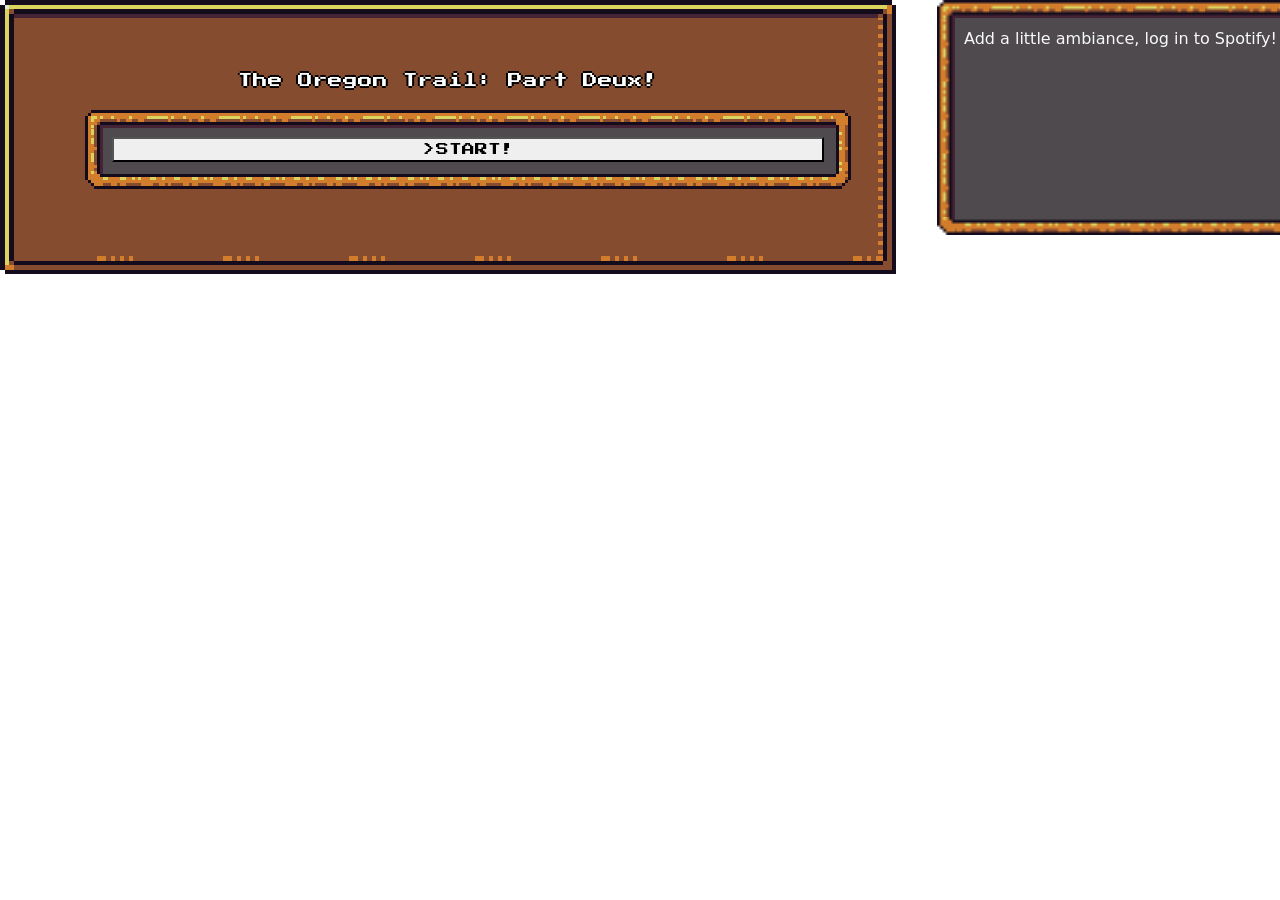
==== index.html @ 5d16ea70 "made the code to add the health gui, not working" ====
<!DOCTYPE html>
<html lang="en">

<head>
    <meta charset="UTF-8">
    <meta http-equiv="X-UA-Compatible" content="IE=edge">
    <meta name="viewport" content="width=device-width, initial-scale=1.0">
    <title>Soggy Grogg and the Wonderous Bog</title>
    <link rel="stylesheet" href="./assets/css/style.css">
    <link href="./assets/dist/rpgui.css" rel="stylesheet" type="text/css">
    <link href="https://cdn.jsdelivr.net/npm/bootstrap@5.3.0-alpha3/dist/css/bootstrap.min.css" rel="stylesheet"
        integrity="sha384-KK94CHFLLe+nY2dmCWGMq91rCGa5gtU4mk92HdvYe+M/SXH301p5ILy+dN9+nJOZ" crossorigin="anonymous">

</head>

<body>
    <section class="container">
        <div class="row">
            <div class="col-12 col-md-8 col-lg-9">
                <div class="rpgui-content">
                    <div id="paper" class="rpgui-container framed-golden block">
                        <h1>The Oregon Trail: Part Deux!</h1>
                        <div class="rpgui-container framed" id="startGame">
                            <button id="startButton"></button>
                            <div id="initial-select" class="framed"></div>
                        </div>
                    </div>
                </div>
            </div>
            <div class="col-12 col-md-4 col-lg-3">
                <div class="sidebar">
                    <div class="rpgui-container framed">
                        <div id="spotify">
                            <label class="text-light">Add a little ambiance, log in to Spotify!</label>
                            <iframe src="https://open.spotify.com/embed/playlist/0LvnTf2oc2YJ1r4g2GgtKX?theme=0"
                                width="100%" height="50%" frameBorder="10" allowtransparency="true"
                                allow="encrypted-media"></iframe>
                        </div>
                    </div>
                </div>
            </div>
        </div>
        
    </section>

    <script src="./assets/scripts/script.js"></script>
    <script src="./assets/dist/rpgui.js"></script>
    <script src="https://cdn.jsdelivr.net/npm/bootstrap@5.3.0-alpha3/dist/js/bootstrap.bundle.min.js"
        integrity="sha384-ENjdO4Dr2bkBIFxQpeoTz1HIcje39Wm4jDKdf19U8gI4ddQ3GYNS7NTKfAdVQSZe"
        crossorigin="anonymous"></script>
    <script src="https://cdn.jsdelivr.net/npm/@popperjs/core@2.11.7/dist/umd/popper.min.js"
        integrity="sha384-zYPOMqeu1DAVkHiLqWBUTcbYfZ8osu1Nd6Z89ify25QV9guujx43ITvfi12/QExE"
        crossorigin="anonymous"></script>
    <script src="https://cdn.jsdelivr.net/npm/bootstrap@5.3.0-alpha3/dist/js/bootstrap.min.js"
        integrity="sha384-Y4oOpwW3duJdCWv5ly8SCFYWqFDsfob/3GkgExXKV4idmbt98QcxXYs9UoXAB7BZ"
        crossorigin="anonymous"></script>


</body>

</html>
---- assets/css/style.css ----
/*paper effect*/
.page{
    background-image: url("./assets/Images/parchment.jpg");
}

#paper {
    padding: 50px;
}

.rpgui-content {
    display: inline-block; 
  }
  
.rpgui-container {
    width: 70%;
    justify-content: center;
    position: relative;
}

#startButton {
    width: 100%;
}

.sidebar {
  display: flex;
  position: absolute;
}

#startGame{
  display: flex;
  flex-flow: row wrap;
  position: relative;
  max-height: min-content;
  justify-content: center;
  margin: 20px;
  width: 100%;
}


.dialogueBox {
  max-width: 500px;
  flex-flow: row wrap;
}

.dialogueBtn {
  display: flex;
  flex-flow: row wrap;
  max-width: 500px;
}

.fightorrestBtn {
  display: block;
}

#startButton:hover {
    animation: tilt-n-move-shaking 0.25s infinite;
}



.spotify{ 
    display: flex;
    flex-flow: row wrap;
    position: relative;
    justify-content: center;
    margin: 25px; 
}
@keyframes tilt-n-move-shaking {
    0% { transform: translate(0, 0) rotate(0deg); }
    25% { transform: translate(5px, 5px) rotate(5deg); }
    50% { transform: translate(0, 0) rotate(0eg); }
    75% { transform: translate(-5px, 5px) rotate(-5deg); }
    100% { transform: translate(0, 0) rotate(0deg); }
  }
---- assets/dist/rpgui.css ----
/*
Import the font stylesheet.
If not supported you can add backup via:
<link href='https://fonts.googleapis.com/css?family=Press+Start+2P' rel='stylesheet' type='text/css'>
inside your html file.
*/
@import url("https://fonts.googleapis.com/css?family=Press+Start+2P");
/**
* Customized scrollbars
*/
/* to get pixelated images (nearest-neighbor filter) on all  browsers */
.rpgui-pixelated {
  -ms-interpolation-mode: nearest-neighbor;
  image-rendering: -webkit-optimize-contrast;
  image-rendering: -webkit-crisp-edges;
  image-rendering: -moz-crisp-edges;
  image-rendering: -o-crisp-edges;
  image-rendering: pixelated; }

/* unselectable text */
.rpgui-noselect {
  -webkit-touch-callout: none;
  -webkit-user-select: none;
  -khtml-user-select: none;
  -moz-user-select: none;
  -ms-user-select: none;
  user-select: none; }

/* center things */
.rpgui-center {
  text-align: center;
  align-content: center; }

/* rotate object 90 degrees */
.rpgui-rotate-90 {
  /* rotate 90 degrees */
  -webkit-transform: rotate(90deg);
  -moz-transform: rotate(90deg);
  -o-transform: rotate(90deg);
  -ms-transform: rotate(90deg);
  transform: rotate(90deg);
  /* rotate from center-left side */
  -ms-transform-origin: 0% 50%;
  /* IE 9 */
  -webkit-transform-origin: 0% 50%;
  /* Chrome, Safari, Opera */
  transform-origin: 0% 50%; }

/**
* Styling for buttons
*/
/* button style */
.rpgui-button {
  /* hide button default stuff */
  background-color: Transparent;
  background-repeat: no-repeat;
  border: none;
  overflow: hidden;
  outline: none;
  /* background */
  background: url("img/button.png") no-repeat no-repeat;
  background-clip: padding-box;
  background-origin: padding-box;
  background-position: center;
  background-size: 100% 100%;
  /* font size */
  font-size: 1.0em;
  /* default size and display */
  max-width: 100%;
  min-width: 140px;
  height: 60px;
  display: inline-block;
  /* padding */
  padding-left: 35px;
  padding-right: 35px; }

/* button hover */
.rpgui-button.hover,
.rpgui-button:hover {
  background-image: url("img/button-hover.png"); }

/* button clicked */
.rpgui-button.down,
.rpgui-button:active {
  background-image: url("img/button-down.png"); }

/* golden button stuff */
.rpgui-button.golden p {
  display: inline-block; }

/* golden button style */
.rpgui-button.golden {
  /* hide button default stuff */
  background-color: Transparent;
  background-repeat: no-repeat;
  border: none;
  overflow: hidden;
  outline: none;
  /* background */
  background: url("img/button-golden.png") no-repeat no-repeat;
  background-clip: padding-box;
  background-origin: padding-box;
  background-position: center;
  background-size: 100% 80%;
  /* default size and display */
  max-width: 100%;
  min-width: 140px;
  height: 60px;
  display: inline-block;
  /* padding */
  padding-top: 5px;
  padding-left: 35px;
  padding-right: 35px;
  overflow: visible; }

/* button hover */
.rpgui-button.golden.hover,
.rpgui-button.golden:hover {
  background-image: url("img/button-golden-hover.png"); }

/* button clicked */
.rpgui-button.golden.down,
.rpgui-button.golden:active {
  background-image: url("img/button-golden-down.png"); }

.rpgui-button.golden:before {
  white-space: nowrap;
  display: inline-block;
  content: "";
  width: 34px;
  display: block;
  height: 110%;
  background: transparent url("img/button-golden-left.png") no-repeat right center;
  background-size: 100% 100%;
  margin: 0 0 0 0;
  left: 0px;
  float: left;
  margin-left: -46px;
  margin-top: -5%; }

.rpgui-button.golden:after {
  white-space: nowrap;
  display: block;
  content: "";
  width: 34px;
  height: 110%;
  background: transparent url("img/button-golden-right.png") no-repeat left center;
  background-size: 100% 100%;
  margin: 0 0 0 0;
  right: 0px;
  float: right;
  margin-right: -46px;
  margin-top: -5%; }

/*
.rpgui-button.golden:hover:before {

    background-image: url('img/button-golden-left-hover.png');
}

.rpgui-button.golden:hover:after {

    background-image: url('img/button-golden-right-hover.png');
}
*/
/**
* style for checkboxes
*/
/* basic checkbox */
.rpgui-content input[type=checkbox].rpgui-checkbox {
  display: none; }

.rpgui-content input[type=checkbox].rpgui-checkbox + label {
  background: url("img/checkbox-off.png") no-repeat;
  line-height: 24px;
  display: inline-block;
  background-size: auto 100%;
  padding-left: 34px;
  height: 24px;
  margin-top: 10px;
  margin-bottom: 10px; }

.rpgui-content input[type=checkbox].rpgui-checkbox:checked + label {
  background: url("img/checkbox-on.png") no-repeat;
  line-height: 24px;
  display: inline-block;
  background-size: auto 100%;
  padding-left: 34px;
  height: 24px; }

/* golden checkbox */
.rpgui-content input[type=checkbox].rpgui-checkbox.golden + label {
  background: url("img/checkbox-golden-off.png") no-repeat;
  background-size: auto 100%; }

.rpgui-content input[type=checkbox].rpgui-checkbox.golden:checked + label {
  background: url("img/checkbox-golden-on.png") no-repeat;
  background-size: auto 100%; }

/**
* global content styling
*/
/* game div with background image*/
.rpgui-content {
  padding: 0 0 0 0;
  margin: 0 0 0 0;
  width: 100%;
  height: 100%;
  left: 0px;
  top: 0px;
  position: fixed;
  overflow: hidden;
  font-size: 0.8em; }

/* general rules to apply on anything inside the content */
.rpgui-content * {
  /* remove outline effect for input elements etc */
  outline: none;
  /* prevent dragging */
  user-drag: none;
  -webkit-user-drag: none;
  /* prevent text selecting */
  -webkit-touch-callout: none;
  -webkit-user-select: none;
  -khtml-user-select: none;
  -moz-user-select: none;
  -ms-user-select: none;
  user-select: none;
  -webkit-tap-highlight-color: transparent;
  /* pixelated enlargement filter (to keep the pixel-art style when enlarging pictures) */
  -ms-interpolation-mode: nearest-neighbor;
  image-rendering: -webkit-optimize-contrast;
  image-rendering: -webkit-crisp-edges;
  image-rendering: -moz-crisp-edges;
  image-rendering: -o-crisp-edges;
  image-rendering: pixelated;
  /* default font */
  font-family: 'Press Start 2P', cursive; }

/**
* customized divs (containers) and framed objects (background and frame image).
*/
/* game div without background image*/
.rpgui-container {
  /* position style and default z */
  position: fixed;
  z-index: 10;
  overflow: show; }

/* game div with background image*/
.rpgui-container.framed {
  /* border */
  border-style: solid;
  border-image-source: url("img/border-image.png");
  border-image-repeat: repeat;
  border-image-slice: 6 6 6 6;
  border-image-width: 18px;
  border-width: 15px;
  padding: 12px;
  /* internal border */
  box-sizing: border-box;
  -moz-box-sizing: border-box;
  -webkit-box-sizing: border-box;
  /* background */
  background: url("img/background-image.png") repeat repeat;
  background-clip: padding-box;
  background-origin: padding-box;
  background-position: center; }

/* game div with golden background image*/
.rpgui-container.framed-golden {
  /* border */
  border-style: solid;
  border-image-source: url("img/border-image-golden.png");
  border-image-repeat: repeat;
  border-image-slice: 4 4 4 4;
  border-image-width: 18px;
  border-width: 15px;
  padding: 12px;
  /* internal border */
  box-sizing: border-box;
  -moz-box-sizing: border-box;
  -webkit-box-sizing: border-box;
  /* background */
  background: url("img/background-image-golden.png") repeat repeat;
  background-clip: padding-box;
  background-origin: padding-box;
  background-position: center; }

/* game div with golden2 background image*/
.rpgui-container.framed-golden-2 {
  /* border */
  border-style: solid;
  border-image-source: url("img/border-image-golden2.png");
  border-image-repeat: repeat;
  border-image-slice: 8 8 8 8;
  border-image-width: 18px;
  border-width: 15px;
  padding: 12px;
  /* internal border */
  box-sizing: border-box;
  -moz-box-sizing: border-box;
  -webkit-box-sizing: border-box;
  /* background */
  background: url("img/background-image-golden2.png") repeat repeat;
  background-clip: padding-box;
  background-origin: padding-box;
  background-position: center; }

/* game div with soft grey background image*/
.rpgui-container.framed-grey {
  position: relative;
  /* border */
  border-style: solid;
  border-image-source: url("img/border-image-grey.png");
  border-image-repeat: repeat;
  border-image-slice: 3 3 3 3;
  border-image-width: 7px;
  border-width: 7px;
  padding: 12px;
  /* internal border */
  box-sizing: border-box;
  -moz-box-sizing: border-box;
  -webkit-box-sizing: border-box;
  /* background */
  background: url("img/background-image-grey.png") repeat repeat;
  background-clip: padding-box;
  background-origin: padding-box;
  background-position: center; }

/**
* different cursor graphics
*/
/* default cursor important */
/* this rule is for when you specifically request this cursor class */
.rpgui-cursor-default {
  cursor: url("img/cursor/default.png"), auto !important; }

/* default cursor, not important, for all elements without any other rule. */
.rpgui-content,
label {
  cursor: url("img/cursor/default.png"), auto; }

/* pointer / hand cursor important */
/* this rule is for when you specifically request this cursor class */
.rpgui-cursor-point,
.rpgui-cursor-point * {
  cursor: url("img/cursor/point.png") 10 0, auto !important; }

/* pointer / hand cursor, not important, for all elements that have pointer by-default */
.rpgui-content a,
.rpgui-content button,
.rpgui-button,
.rpgui-slider-container,
.rpgui-content input[type=radio].rpgui-radio + label,
.rpgui-list-imp,
.rpgui-dropdown-imp,
.rpgui-content input[type=checkbox].rpgui-checkbox + label {
  cursor: url("img/cursor/point.png") 10 0, auto; }

/* for input / text selection important */
/* this rule is for when you specifically request this cursor class */
.rpgui-cursor-select,
.rpgui-cursor-select * {
  cursor: url("img/cursor/select.png") 10 0, auto !important; }

/* for input / text selection, not important, for all elements that have pointer by-default */
.rpgui-cursor-select,
.rpgui-content input,
.rpgui-content textarea {
  cursor: url("img/cursor/select.png") 10 0, auto; }

/* for grabbing stuff */
/* this rule is for when you specifically request this cursor class */
.rpgui-cursor-grab-open,
.rpgui-cursor-grab-open * {
  cursor: url("img/cursor/grab-open.png") 10 0, auto !important; }

/* for grabbing stuff */
/* this rule is for when you specifically request this cursor class */
.rpgui-cursor-grab-close,
.rpgui-cursor-grab-close * {
  cursor: url("img/cursor/grab-close.png") 10 0, auto !important; }

/**
* Customized dropdown with rpgui design.
*/
/* dropdown box implemented with list (see rpgui-dropdown.js for details) */
/* note! this class rule affect both the dropdown header and the list elements! */
.rpgui-dropdown-imp,
.rpgui-dropdown {
  /* font */
  text-shadow: -2px 0 black, 0 2px black, 2px 0 black, 0 -2px black;
  color: white;
  /* default size */
  min-height: 40px;
  margin-top: 0px;
  /* border */
  border-style: solid;
  border-width: 7px 7px 7px 7px;
  -moz-border-image: url("img/select-border-image.png") 10% repeat repeat;
  -webkit-border-image: url("img/select-border-image.png") 10% repeat repeat;
  -o-border-image: url("img/select-border-image.png") 10% repeat repeat;
  border-image: url("img/select-border-image.png") 10% repeat repeat;
  /* background */
  background: url("img/select-background-image.png") repeat repeat;
  background-clip: padding-box;
  background-origin: padding-box;
  background-position: center; }

/* dropdown options list */
ul.rpgui-dropdown-imp {
  padding: 0 0 0 0 !important;
  z-index: 100; }

/* note! this affect only the dropdown header */
/* shows the currently selected value from select element */
.rpgui-content .rpgui-dropdown-imp-header {
  color: white !important;
  min-height: 22px !important;
  padding: 5px 10px 0 10px !important;
  margin: 0 0 0 0 !important;
  position: relative !important; }

/* dropdown options */
.rpgui-dropdown-imp li {
  /* font */
  text-shadow: -2px 0 black, 0 2px black, 2px 0 black, 0 -2px black;
  color: white;
  height: 16px;
  /* remove the dot */
  list-style-type: none;
  /* padding */
  padding-top: 6px;
  padding-bottom: 6px;
  padding-left: 6px;
  /* background */
  background: url("img/select-background-image.png") repeat repeat;
  background-clip: padding-box;
  background-origin: padding-box;
  background-position: center; }

/* dropdown options hover */
.rpgui-dropdown-imp li:hover {
  color: yellow; }

/* dropdown hover */
.rpgui-dropdown-imp:hover {
  color: yellow; }

/**
* hr styling
*/
/* rpgui hr */
.rpgui-content hr {
  display: block;
  border: 0px;
  height: 10px;
  background: url("img/hr.png") repeat-x top left; }

/* rpgui golden hr */
.rpgui-content hr.golden {
  display: block;
  border: 0px;
  height: 10px;
  background: url("img/hr-golden.png") no-repeat top left;
  background-size: 100% 100%; }

/**
* Icon styles.
*/
.rpgui-icon {
  display: inline-block;
  background-size: 100% 100%;
  background-repeat: no-repeat;
  width: 64px;
  height: 64px; }

.rpgui-icon.sword {
  background-image: url("img/icons/sword.png"); }

.rpgui-icon.shield {
  background-image: url("img/icons/shield.png"); }

.rpgui-icon.exclamation {
  background-image: url("img/icons/exclamation.png"); }

.rpgui-icon.potion-red {
  background-image: url("img/icons/potion-red.png"); }

.rpgui-icon.potion-green {
  background-image: url("img/icons/potion-green.png"); }

.rpgui-icon.potion-blue {
  background-image: url("img/icons/potion-blue.png"); }

.rpgui-icon.weapon-slot {
  background-image: url("img/icons/weapon-slot.png"); }

.rpgui-icon.shield-slot {
  background-image: url("img/icons/shield-slot.png"); }

.rpgui-icon.armor-slot {
  background-image: url("img/icons/armor-slot.png"); }

.rpgui-icon.helmet-slot {
  background-image: url("img/icons/helmet-slot.png"); }

.rpgui-icon.ring-slot {
  background-image: url("img/icons/ring-slot.png"); }

.rpgui-icon.potion-slot {
  background-image: url("img/icons/potion-slot.png"); }

.rpgui-icon.magic-slot {
  background-image: url("img/icons/magic-slot.png"); }

.rpgui-icon.shoes-slot {
  background-image: url("img/icons/shoes-slot.png"); }

.rpgui-icon.empty-slot {
  background-image: url("img/icons/empty-slot.png"); }

/**
* input styling
*/
/* input/textarea input */
.rpgui-content input,
.rpgui-content textarea {
  /* set size and colors */
  -webkit-box-sizing: border-box;
  -moz-box-sizing: border-box;
  box-sizing: border-box;
  color: white;
  text-shadow: -2px 0 black, 0 2px black, 2px 0 black, 0 -2px black;
  font-size: 0.9em;
  line-height: 32px;
  background: #4e4a4e;
  max-width: 100%;
  width: 100%;
  padding-left: 10px;
  /* for ie */
  min-height: 30px;
  /* enable text selecting */
  -webkit-touch-callout: text;
  -webkit-user-select: text;
  -khtml-user-select: text;
  -moz-user-select: text;
  -ms-user-select: text;
  user-select: text;
  -webkit-tap-highlight-color: rgba(0, 0, 0, 0.5); }

/* textarea extra rules */
.rpgui-content textarea {
  line-height: 22px;
  padding-top: 7px;
  height: 80px;
  resize: none; }

/* selection highlight */
.rpgui-content input::selection,
.rpgui-content textarea::selection {
  background: rgba(0, 0, 0, 0.5); }

.rpgui-content input::-moz-selection,
.rpgui-content textarea::-moz-selection {
  background: rgba(0, 0, 0, 0.5); }

/* dropdown box implemented with list (see rpgui-dropdown.js for details) */
/* note! this class rule affect both the dropdown header and the list elements! */
.rpgui-list-imp {
  /* font */
  text-shadow: -2px 0 black, 0 2px black, 2px 0 black, 0 -2px black;
  color: white;
  /* default size */
  min-height: 40px;
  margin-top: 0px;
  /* scrollers */
  overflow-x: hidden;
  overflow-y: scroll;
  /* border */
  border-style: solid;
  border-width: 7px 7px 7px 7px;
  -moz-border-image: url("img/select-border-image.png") 10% repeat repeat;
  -webkit-border-image: url("img/select-border-image.png") 10% repeat repeat;
  -o-border-image: url("img/select-border-image.png") 10% repeat repeat;
  border-image: url("img/select-border-image.png") 10% repeat repeat;
  /* background */
  background: url("img/select-background-image.png") repeat repeat;
  background-clip: padding-box;
  background-origin: padding-box;
  background-position: center; }

/* dropdown options list */
ul.rpgui-list-imp {
  padding: 0 0 0 0 !important;
  z-index: 100; }

/* dropdown options */
.rpgui-list-imp li {
  /* font */
  text-shadow: -2px 0 black, 0 2px black, 2px 0 black, 0 -2px black;
  color: white;
  height: 16px;
  margin-left: 5px !important;
  /* remove the dot */
  list-style-type: none;
  /* padding */
  padding-top: 6px;
  padding-bottom: 6px;
  padding-left: 6px;
  /* background */
  background: url("img/select-background-image.png") repeat repeat;
  background-clip: padding-box;
  background-origin: padding-box;
  background-position: center; }

/* list options hover */
.rpgui-list-imp li:hover {
  color: yellow; }

/* list hover */
.rpgui-list-imp:hover {
  color: yellow; }

.rpgui-list-imp .rpgui-selected {
  background: rgba(0, 0, 0, 0.3); }

/**
* Paragraphs and headers while inside an rpgui container.
*/
/* default gui header */
.rpgui-content h1 {
  /* color and border */
  color: white;
  text-shadow: -2px 0 black, 0 2px black, 2px 0 black, 0 -2px black;
  font-size: 1.14em;
  /* center text */
  text-align: center;
  /* padding */
  padding: 0 0 0 0;
  margin: 7px 7px 17px 7px; }

/* default gui header2 */
.rpgui-content h2 {
  /* color and border */
  color: white;
  text-shadow: -2px 0 black, 0 2px black, 2px 0 black, 0 -2px black;
  font-size: 1.25em;
  /* center text */
  text-align: center;
  /* padding */
  padding: 0 0 0 0;
  margin: 7px 7px 17px 7px; }

/* default gui header3 */
.rpgui-content h3 {
  /* color and border */
  color: white;
  font-weight: 1;
  text-shadow: -2px 0 black, 0 2px black, 2px 0 black, 0 -2px black;
  font-size: 1.15em;
  text-decoration: underline;
  /* center text */
  text-align: center;
  /* padding */
  padding: 0 0 0 0;
  margin: 7px 7px 17px 7px; }

/* default gui header4 */
.rpgui-content h4 {
  /* color and border */
  color: white;
  font-weight: 1;
  text-shadow: -2px 0 black, 0 2px black, 2px 0 black, 0 -2px black;
  font-size: 1.0em;
  text-decoration: underline;
  /* center text */
  text-align: center;
  /* padding */
  padding: 0 0 0 0;
  margin: 7px 7px 17px 7px; }

/* default p */
.rpgui-content p {
  /* color and border */
  color: white;
  text-shadow: -2px 0 black, 0 2px black, 2px 0 black, 0 -2px black;
  font-size: 1.0em;
  line-height: 22px; }

/* default span */
.rpgui-content span {
  /* color and border */
  color: white;
  text-shadow: -2px 0 black, 0 2px black, 2px 0 black, 0 -2px black;
  font-size: 1.0em;
  line-height: 22px; }

/* default gui link */
.rpgui-content a {
  /* color and border */
  color: yellow;
  text-shadow: -2px 0 black, 0 2px black, 2px 0 black, 0 -2px black;
  font-size: 1.0em;
  line-height: 22px;
  text-decoration: none; }

/* default gui link */
.rpgui-content a:hover {
  text-decoration: underline; }

/* default gui label */
.rpgui-content label {
  /* color and border */
  color: white;
  text-shadow: -2px 0 black, 0 2px black, 2px 0 black, 0 -2px black;
  font-size: 1.0em;
  line-height: 20px;
  display: inline; }

/* default gui label */
.rpgui-content li {
  /* color and border */
  margin-left: 20px;
  color: white;
  text-shadow: -2px 0 black, 0 2px black, 2px 0 black, 0 -2px black;
  font-size: 1.0em;
  line-height: 22px; }

/*
* progress bar styling
*/
/* progress bar container */
.rpgui-progress {
  height: 42px;
  width: 100%;
  margin-top: 5px;
  margin-bottom: 5px;
  position: relative; }

/* progress bar left edge */
.rpgui-progress-left-edge {
  position: absolute;
  height: 42px;
  width: 40px;
  left: 0px;
  background-image: url("img/progress-bar-left.png");
  background-size: 100% 100%; }

/* progress bar right edge */
.rpgui-progress-right-edge {
  position: absolute;
  height: 42px;
  width: 40px;
  right: 0px;
  background-image: url("img/progress-bar-right.png");
  background-size: 100% 100%; }

/* progress bar background track */
.rpgui-progress-track {
  position: absolute;
  height: 42px;
  left: 40px;
  right: 40px;
  background-image: url("img/progress-bar-track.png");
  background-repeat: repeat-x;
  background-size: 36px 100%; }

/* progress bar - the fill itself */
.rpgui-progress-fill {
  position: absolute;
  top: 9px;
  bottom: 8px;
  left: 0;
  width: 100%;
  background-image: url("img/progress.png");
  background-repeat: repeat-x;
  background-size: 36px 100%; }

/* progress bar - blue color */
.rpgui-progress-fill.blue {
  background-image: url("img/progress-blue.png"); }

/* progress bar - green color */
.rpgui-progress-fill.green {
  background-image: url("img/progress-green.png"); }

/* progress bar - red color */
.rpgui-progress-fill.red {
  background-image: url("img/progress-red.png"); }

/**
* style for radioes
*/
/* radio box */
.rpgui-content input[type=radio].rpgui-radio {
  display: none; }

.rpgui-content input[type=radio].rpgui-radio + label {
  background: url("img/radio-off.png") no-repeat;
  line-height: 24px;
  display: inline-block;
  background-size: auto 100%;
  padding-left: 34px;
  height: 24px;
  margin-top: 8px;
  margin-bottom: 8px; }

.rpgui-content input[type=radio].rpgui-radio:checked + label {
  background: url("img/radio-on.png") no-repeat;
  line-height: 24px;
  display: inline-block;
  background-size: auto 100%;
  padding-left: 34px;
  height: 24px; }

/* golden radio */
.rpgui-content .rpgui-radio.golden + label {
  background: url("img/radio-golden-off.png") no-repeat !important;
  background-size: auto 100% !important; }

.rpgui-content .rpgui-radio.golden:checked + label {
  background: url("img/radio-golden-on.png") no-repeat !important;
  background-size: auto 100% !important; }

/**
* Rules for misc and general things.
*/
/* set scrollbars for webkit browsers (like chrome) */
.rpgui-content ::-webkit-scrollbar,
.rpgui-content::-webkit-scrollbar {
  width: 18px; }

/* Track */
.rpgui-content ::-webkit-scrollbar-track,
.rpgui-content::-webkit-scrollbar-track {
  background-image: url("img/scrollbar-track.png");
  background-size: 18px 60px;
  background-repeat: repeat-y; }

/* Handle */
.rpgui-content ::-webkit-scrollbar-thumb,
.rpgui-content::-webkit-scrollbar-thumb {
  background-image: url("img/scrollbar-thumb.png");
  background-size: 100% 100%;
  background-repeat: no-repeat; }

/* buttons */
.rpgui-content ::-webkit-scrollbar-button,
.rpgui-content::-webkit-scrollbar-button {
  background-image: url("img/scrollbar-button.png");
  background-size: 100% 100%;
  background-repeat: no-repeat; }

/**
* for disabled elements
*/
/* disabled object */
.rpgui-disabled,
.rpgui-content :disabled,
.rpgui-content input[type=radio]:disabled + label,
.rpgui-content input[type=checkbox]:disabled + label,
.rpgui-content input[type=range]:disabled + .rpgui-slider-container,
.rpgui-content :disabled + .rpgui-dropdown-imp,
.rpgui-content :disabled + .rpgui-dropdown-imp + .rpgui-dropdown-imp,
.rpgui-content :disabled + .rpgui-list-imp {
  cursor: url("img/cursor/default.png"), auto;
  -webkit-filter: grayscale(1);
  -webkit-filter: grayscale(100%);
  filter: grayscale(100%);
  filter: url(#greyscale);
  filter: url("data:image/svg+xml;utf8,<svg xmlns='http://www.w3.org/2000/svg'><filter id='grayscale'><feColorMatrix type='matrix' values='0.3333 0.3333 0.3333 0 0 0.3333 0.3333 0.3333 0 0 0.3333 0.3333 0.3333 0 0 0 0 0 1 0'/></filter></svg>#grayscale");
  filter: gray;
  color: #999; }

/**
* Rules for the slider.
*/
/* regular slider stuff */
/* slider container */
.rpgui-slider-container {
  height: 20px;
  width: 100%;
  margin-top: 15px;
  margin-bottom: 15px;
  position: relative; }

/* slider left edge */
.rpgui-slider-left-edge {
  position: absolute;
  height: 20px;
  width: 20px;
  left: 0px;
  background-image: url("img/slider-left.png");
  background-size: 100% 100%; }

/* slider right edge */
.rpgui-slider-right-edge {
  position: absolute;
  height: 20px;
  width: 20px;
  right: 0px;
  background-image: url("img/slider-right.png");
  background-size: 100% 100%; }

/* slider background track */
.rpgui-slider-track {
  position: absolute;
  height: 20px;
  left: 0;
  right: 0;
  background-image: url("img/slider-track.png");
  background-repeat: repeat-x;
  background-size: 24px 100%; }

/* the part of the slider that moves and indicates the value */
.rpgui-slider-thumb {
  position: absolute;
  height: 30px;
  width: 15px;
  margin-top: -5px;
  left: 40px;
  background-image: url("img/slider-thumb.png");
  background-size: 100% 100%; }

/* golden slider stuff */
/* golden slider container */
.rpgui-slider-container.golden {
  height: 30px;
  width: 100%;
  margin-top: 15px;
  margin-bottom: 15px;
  position: relative; }

/* golden slider left edge */
.rpgui-slider-left-edge.golden {
  position: absolute;
  height: 30px;
  width: 30px;
  left: 0px;
  background-image: url("img/slider-left-golden.png");
  background-size: 100% 100%; }

/* golden slider right edge */
.rpgui-slider-right-edge.golden {
  position: absolute;
  height: 30px;
  width: 30px;
  right: 0px;
  background-image: url("img/slider-right-golden.png");
  background-size: 100% 100%; }

/* golden slider background track */
.rpgui-slider-track.golden {
  position: absolute;
  height: 30px;
  left: 0;
  right: 0;
  background-image: url("img/slider-track-golden.png");
  background-repeat: repeat-x;
  background-size: 40px 100%; }

/* golden the part of the slider that moves and indicates the value */
.rpgui-slider-thumb.golden {
  position: absolute;
  height: 36px;
  width: 18px;
  margin-top: -4px;
  left: 40px;
  background-image: url("img/slider-thumb-golden.png");
  background-size: 100% 100%; }
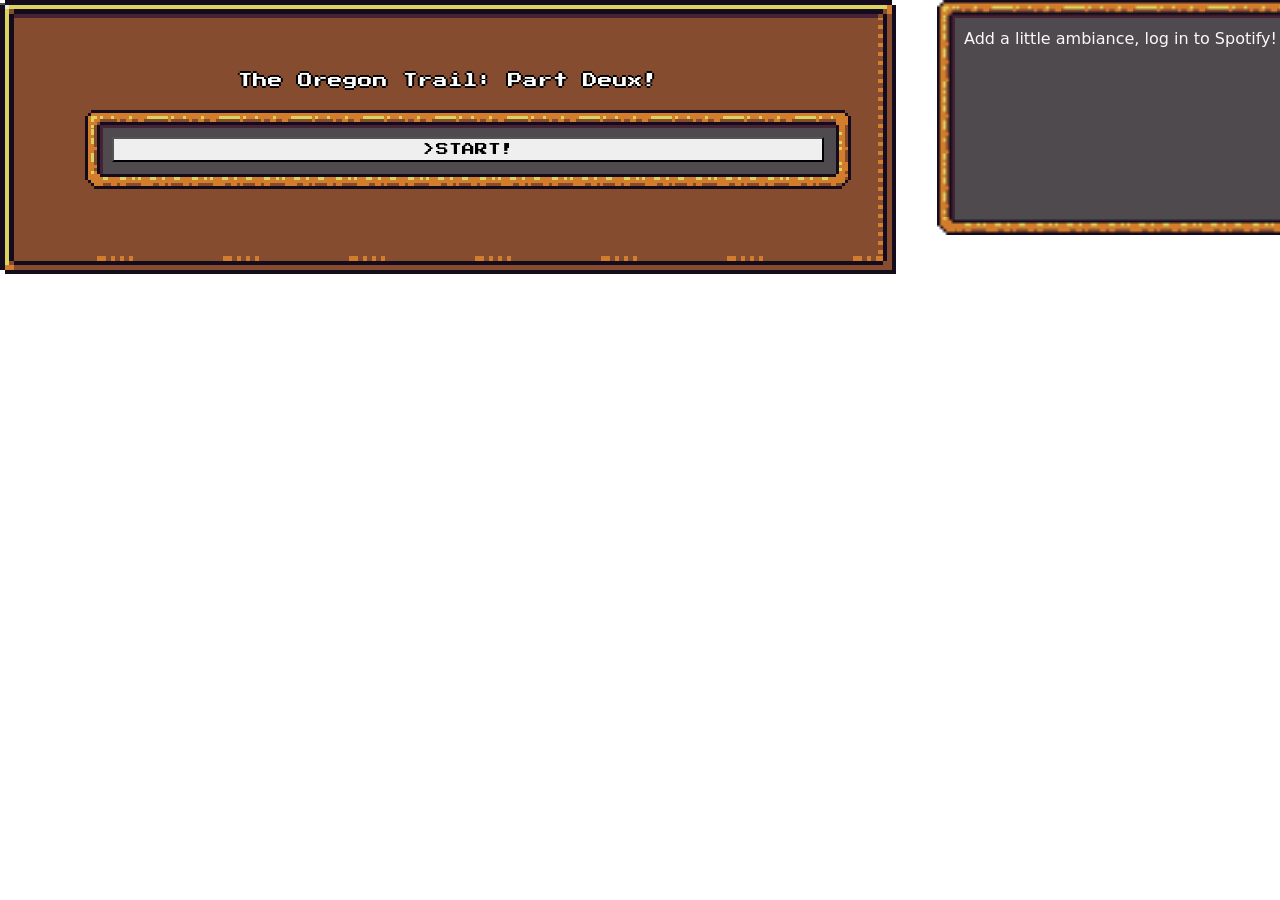
==== commit de75bbfa: "please" ====
--- a/index.html
+++ b/index.html
@@ -23,6 +23,7 @@
                         <div class="rpgui-container framed" id="startGame">
                             <button id="startButton"></button>
                             <div id="initial-select" class="framed"></div>
+                            <div id="dialogue" class="framed"></div>
                         </div>
                     </div>
                 </div>
@@ -40,11 +41,10 @@
                 </div>
             </div>
         </div>
-        
     </section>
 
+    <script src="./assets/dist/rpgui.js"></script>
     <script src="./assets/scripts/script.js"></script>
-    <script src="./assets/dist/rpgui.js"></script>
     <script src="https://cdn.jsdelivr.net/npm/bootstrap@5.3.0-alpha3/dist/js/bootstrap.bundle.min.js"
         integrity="sha384-ENjdO4Dr2bkBIFxQpeoTz1HIcje39Wm4jDKdf19U8gI4ddQ3GYNS7NTKfAdVQSZe"
         crossorigin="anonymous"></script>
--- a/assets/css/style.css
+++ b/assets/css/style.css
@@ -36,6 +36,16 @@
   width: 100%;
 }
 
+#initial-select {
+  display: flex;
+  justify-content: center;
+  flex-flow: row wrap;
+}
+
+#dialogue {
+  display: none;
+  flex-flow: column wrap;
+}
 
 .dialogueBox {
   max-width: 500px;
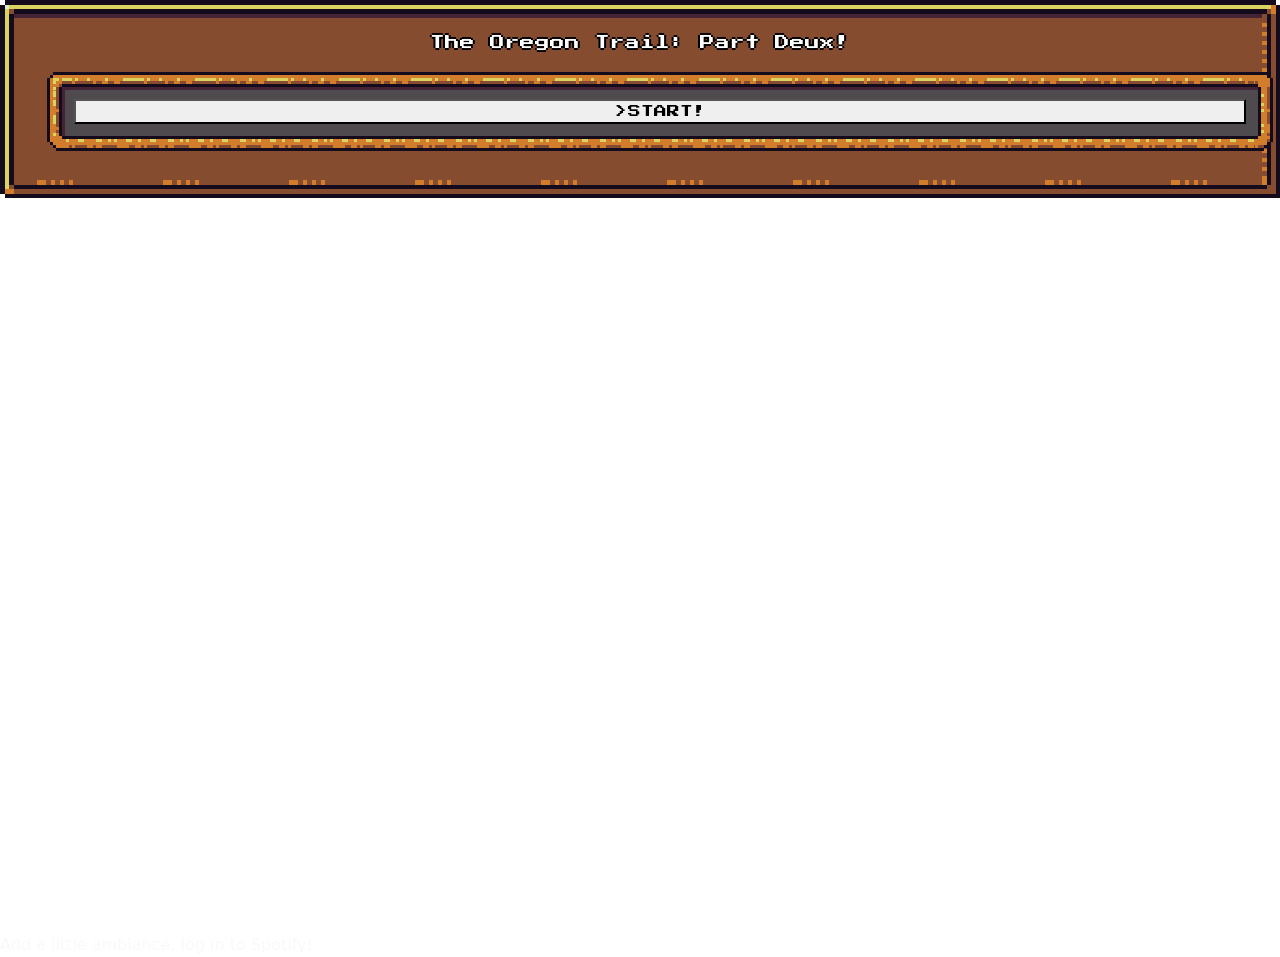
==== commit 23af8cfa: "monday commits" ====
--- a/index.html
+++ b/index.html
@@ -14,9 +14,9 @@
 </head>
 
 <body>
-    <section class="container">
-        <div class="row">
-            <div class="col-12 col-md-8 col-lg-9">
+    <section class ="d-flex flex-column">
+        <div>
+            <div class="justify-content-center">
                 <div class="rpgui-content">
                     <div id="paper" class="rpgui-container framed-golden block">
                         <h1>The Oregon Trail: Part Deux!</h1>
@@ -24,17 +24,26 @@
                             <button id="startButton"></button>
                             <div id="initial-select" class="framed"></div>
                             <div id="dialogue" class="framed"></div>
+                            <div id="name-modal" class="framed rpgui-container">
+                                    <p>Come now, every adventurer has a name. Make one up if you have to!</p>
+                                    <button id="closeBtn">Close</button>
+                            </div>
+                            <div id="health-modal" class="framed rpgui-container">
+                            </div>
                         </div>
+                        <button id="healthmodal-sect" class="rpgui-container framed">
+                        </button>   
+                    </div>
                     </div>
                 </div>
             </div>
-            <div class="col-12 col-md-4 col-lg-3">
+            <div>
                 <div class="sidebar">
-                    <div class="rpgui-container framed">
+                    <div >
                         <div id="spotify">
                             <label class="text-light">Add a little ambiance, log in to Spotify!</label>
                             <iframe src="https://open.spotify.com/embed/playlist/0LvnTf2oc2YJ1r4g2GgtKX?theme=0"
-                                width="100%" height="50%" frameBorder="10" allowtransparency="true"
+                                width="25%" height="35%" frameBorder="10" allowtransparency="true"
                                 allow="encrypted-media"></iframe>
                         </div>
                     </div>
--- a/assets/css/style.css
+++ b/assets/css/style.css
@@ -1,18 +1,57 @@
 /*paper effect*/
-.page{
+
+body {
     background-image: url("./assets/Images/parchment.jpg");
+    background-size: cover;
+    background-repeat: no-repeat;
+  
 }
 
-#paper {
-    padding: 50px;
+
+
+#dialogue button {
+  overflow: hidden; /* Ensures the content is not revealed until the animation */
+  border-right: .15em solid orange; /* The typwriter cursor */
+  white-space: nowrap; 
+  margin: 0 auto; /*Gives that scrolling effect as the typing happens */
+  letter-spacing: .05em; /* Adjust as needed */
+  animation: 
+    typing 3.5s steps(40, end),
+    blink-caret .75s step-end infinite;
+}
+#dialogue p {
+  overflow: hidden; /* Ensures the content is not revealed until the animation */
+  border-right: .15em solid orange; /* The typwriter cursor */
+  white-space: nowrap; 
+  margin: 0 auto; /*Gives that scrolling effect as the typing happens */
+  letter-spacing: .05em; /* Adjust as needed */
+  animation: 
+    typing 3.5s steps(40, end),
+    blink-caret .75s step-end infinite;
+}
+
+@keyframes typing {
+  from { width: 0 }
+  to { width: 100% }
+}
+
+/* The typewriter cursor effect */
+@keyframes blink-caret {
+  from, to { border-color: transparent }
+  50% { border-color: orange; }
 }
 
 .rpgui-content {
-    display: inline-block; 
+    display: flex;
+    justify-content: center;
+    /* align-items: center; */
+    height: 100vh;
+    /* display: inline-block; */
+    
   }
   
 .rpgui-container {
-    width: 70%;
+    width: 100%;
     justify-content: center;
     position: relative;
 }
@@ -22,8 +61,10 @@
 }
 
 .sidebar {
-  display: flex;
-  position: absolute;
+  position: relative;
+  top: 800px;
+  /* left: 700px; */
+  
 }
 
 #startGame{
@@ -36,11 +77,60 @@
   width: 100%;
 }
 
-#initial-select {
+#initial-select, #healthmodal-sect {
   display: flex;
-  justify-content: center;
+  align-items: center;
+  flex-flow: column wrap;
+}
+
+#healthmodal-sect {
+  display: none;
   flex-flow: row wrap;
+  justify-self: center;
+  max-width: fit-content;
+  color: lightgray;
 }
+
+#healthmodal-sect:hover,
+#healthmodal-sect:focus {
+  color: white;
+  text-decoration: none;
+  cursor: pointer;
+}
+
+#name-modal, #health-modal {
+  display: none;
+  position: fixed;
+  z-index: 1; 
+  left: 10;
+  top: 10;
+  padding-top: 20px;
+  max-width: 500px;
+  max-height: fit-content;
+}
+
+#health-modal {
+  color: white;
+  padding-left: 10px;
+}
+
+#closeBtn, #closeBtn-health {
+  color: #aaa;
+  max-width: fit-content;
+  font-size: 12px;
+  font-weight: bold;
+}
+
+#closeBtn:hover,
+#closeBtn:focus {
+  color: black;
+  text-decoration: none;
+  cursor: pointer;
+}
+
+/* #closeBtn-health {
+  margin-top: 20px;
+} */
 
 #dialogue {
   display: none;
@@ -48,33 +138,26 @@
 }
 
 .dialogueBox {
-  max-width: 500px;
+  max-width: 1000px;
   flex-flow: row wrap;
 }
 
 .dialogueBtn {
   display: flex;
   flex-flow: row wrap;
-  max-width: 500px;
+  max-width: fit-content;
 }
 
 .fightorrestBtn {
   display: block;
 }
 
+
+
 #startButton:hover {
-    animation: tilt-n-move-shaking 0.25s infinite;
+  animation: tilt-n-move-shaking 0.25s infinite;
 }
 
-
-
-.spotify{ 
-    display: flex;
-    flex-flow: row wrap;
-    position: relative;
-    justify-content: center;
-    margin: 25px; 
-}
 @keyframes tilt-n-move-shaking {
     0% { transform: translate(0, 0) rotate(0deg); }
     25% { transform: translate(5px, 5px) rotate(5deg); }
--- a/assets/dist/rpgui.css
+++ b/assets/dist/rpgui.css
@@ -142,6 +142,7 @@
   white-space: nowrap;
   display: block;
   content: "";
+  height: 100%;
   width: 34px;
   height: 110%;
   background: transparent url("img/button-golden-right.png") no-repeat left center;
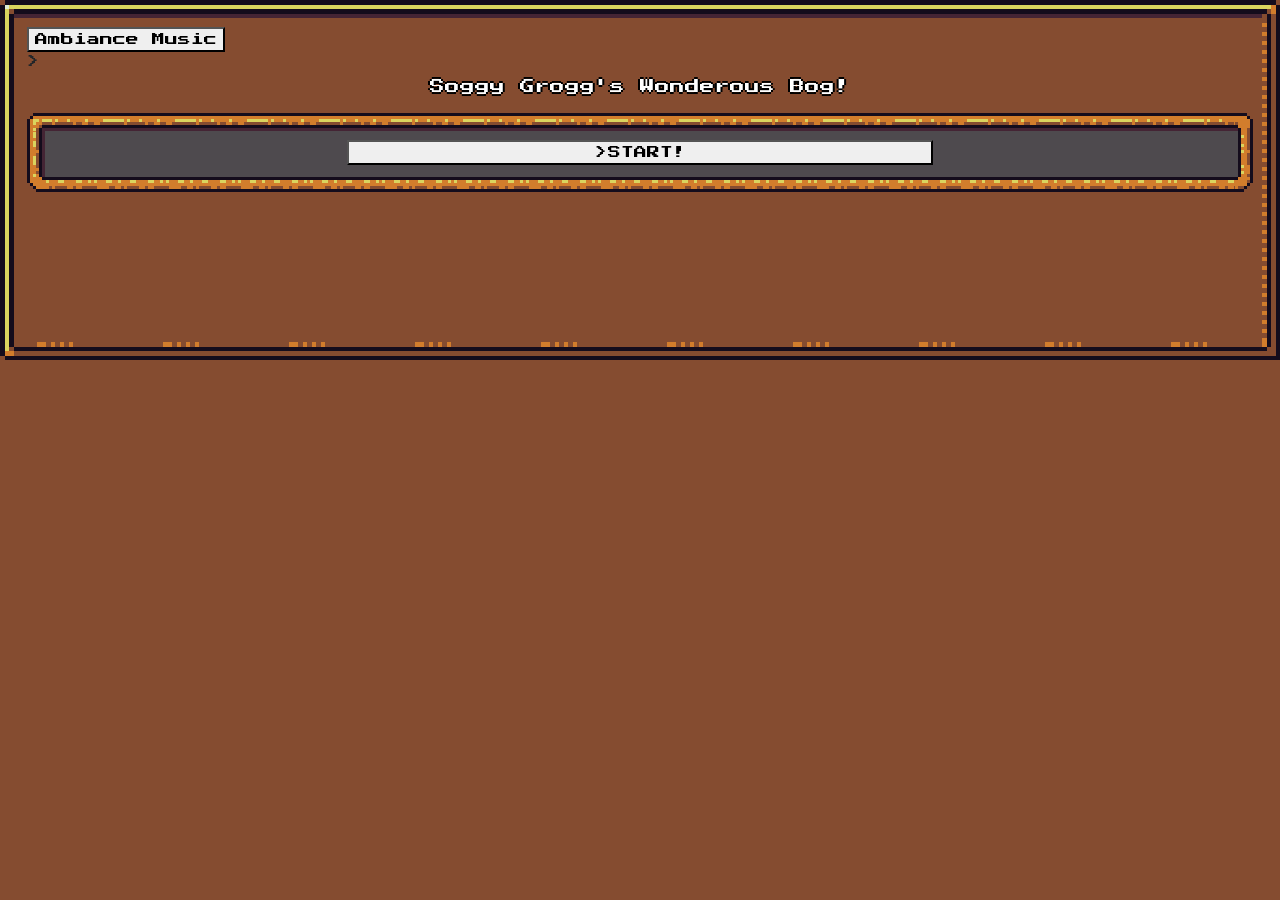
==== commit 7e513237: "wednesday commits" ====
--- a/index.html
+++ b/index.html
@@ -14,44 +14,65 @@
 </head>
 
 <body>
-    <section class ="d-flex flex-column">
+    <section>
         <div>
             <div class="justify-content-center">
                 <div class="rpgui-content">
                     <div id="paper" class="rpgui-container framed-golden block">
-                        <h1>The Oregon Trail: Part Deux!</h1>
+
+                        <div id="ambiance">
+                            <button type="button"  data-bs-toggle="modal" data-bs-target="#exampleModal">
+                                Ambiance Music
+                              </button>
+                              
+                              <!-- Modal -->
+                              <div class="modal fade" id="exampleModal" tabindex="-1" aria-labelledby="exampleModalLabel" aria-hidden="true">
+                                <div class="modal-dialog">
+                                  <div class="rpgui-container framed" class="modal-content">
+                                    <div class="modal-header">
+                                      <h1 class="modal-title fs-5" id="exampleModalLabel">Spotify Music</h1>
+                                      <button type="button" class="btn-close" data-bs-dismiss="modal" aria-label="Close"></button>
+                                    </div>
+                                    <div class="modal-body">
+                                      <p>Have a Spotify Account? Log in to add some ambiance</p>
+                                      <iframe src="https://open.spotify.com/embed/playlist/7K4xucrmZ8u0CycQUHTsDD" width="250" height="80" frameBorder="0" allowtransparency="true" allow="encrypted-media"></iframe>
+                                    </div>
+                                    <div class="modal-footer">
+                                      <button type="button" class="btn btn-secondary" data-bs-dismiss="modal">Close</button>
+                                    </div>
+                                  </div>
+                                </div>
+                              </div>
+                        </div>
+            
+                     ><h1>Soggy Grogg's Wonderous Bog!</h1>
                         <div class="rpgui-container framed" id="startGame">
+                        
                             <button id="startButton"></button>
                             <div id="initial-select" class="framed"></div>
                             <div id="dialogue" class="framed"></div>
                             <div id="name-modal" class="framed rpgui-container">
                                     <p>Come now, every adventurer has a name. Make one up if you have to!</p>
-                                    <button id="closeBtn">Close</button>
+                                    <button id="closeBtn-name">Close</button>
                             </div>
-                            <div id="health-modal" class="framed rpgui-container">
-                            </div>
+                            <div id="health-modal" class="framed rpgui-container"></div>
+                            <div id="monster-modal" class="framed rpgui-container"></div>
+                            
                         </div>
-                        <button id="healthmodal-sect" class="rpgui-container framed">
-                        </button>   
+                        <span id="healthmodal-sect" class="rpgui-container framed">
+                        </span>
+                        <span id="monstermodal-sect" class="rpgui-container framed">
+                        </span>     
                     </div>
                     </div>
                 </div>
             </div>
             <div>
-                <div class="sidebar">
-                    <div >
-                        <div id="spotify">
-                            <label class="text-light">Add a little ambiance, log in to Spotify!</label>
-                            <iframe src="https://open.spotify.com/embed/playlist/0LvnTf2oc2YJ1r4g2GgtKX?theme=0"
-                                width="25%" height="35%" frameBorder="10" allowtransparency="true"
-                                allow="encrypted-media"></iframe>
-                        </div>
-                    </div>
-                </div>
             </div>
         </div>
+        
     </section>
-
+  
     <script src="./assets/dist/rpgui.js"></script>
     <script src="./assets/scripts/script.js"></script>
     <script src="https://cdn.jsdelivr.net/npm/bootstrap@5.3.0-alpha3/dist/js/bootstrap.bundle.min.js"
@@ -63,6 +84,7 @@
     <script src="https://cdn.jsdelivr.net/npm/bootstrap@5.3.0-alpha3/dist/js/bootstrap.min.js"
         integrity="sha384-Y4oOpwW3duJdCWv5ly8SCFYWqFDsfob/3GkgExXKV4idmbt98QcxXYs9UoXAB7BZ"
         crossorigin="anonymous"></script>
+    
 
 
 </body>
--- a/assets/css/style.css
+++ b/assets/css/style.css
@@ -1,53 +1,101 @@
 /*paper effect*/
+/* .paper {
+  width: fit-content;
+  height: fit-content;
+} */
 
 body {
-    background-image: url("./assets/Images/parchment.jpg");
+    /* background-image: url("./assets/Images/parchment.jpg");
     background-size: cover;
     background-repeat: no-repeat;
-  
-}
-
-
-
+     */
+}
+
+
+/*dialogue section*/
 #dialogue button {
-  overflow: hidden; /* Ensures the content is not revealed until the animation */
-  border-right: .15em solid orange; /* The typwriter cursor */
-  white-space: nowrap; 
-  margin: 0 auto; /*Gives that scrolling effect as the typing happens */
-  letter-spacing: .05em; /* Adjust as needed */
+  margin: 0 auto; 
+  letter-spacing: .05em; 
+}
+
+@keyframes grow {
+  0% { max-height: var(--lineHeight); }
+  100% { max-height: calc(var(--lineHeight) * var(--lines)); }
+}
+
+.typewriter {
+  animation: grow var(--time) steps(var(--lines));
+  animation-fill-mode: forwards;
+}
+
+p.typewriter {
+  width: 100%;
+  background: transparent;
+}
+
+
+@keyframes carriageReturn {
+  0% { top: 0; }
+  100% { top: calc(var(--lineHeight) * var(--lines)); }
+}
+
+@keyframes type {
+  0% { width: 100%; }
+  100% { width: 0%; }
+}
+
+@keyframes caret {
+  0% { color: #4e4a4e; }
+  100% { color: black; }
+}
+
+.keyframes::before {
+  /* ... */
   animation: 
-    typing 3.5s steps(40, end),
-    blink-caret .75s step-end infinite;
-}
-#dialogue p {
-  overflow: hidden; /* Ensures the content is not revealed until the animation */
-  border-right: .15em solid orange; /* The typwriter cursor */
-  white-space: nowrap; 
-  margin: 0 auto; /*Gives that scrolling effect as the typing happens */
-  letter-spacing: .05em; /* Adjust as needed */
+    type var(--timePerLine) linear infinite, 
+    carriageReturn var(--time) steps(var(--lines)) var(--lines),
+    caret 0.5s steps(2) infinite;
+}
+
+.typewriter {
+  --bgColor: white;
+  --lines: 500;
+  --lineHeight: 1.5rem;
+  --timePerLine: 4s;
+  --widthCh: 22;
+  --width: calc(var(--widthCh) * 1ch);
+  --time: calc(var(--lines) * var(--timePerLine));
+  animation: grow var(--time) steps(var(--lines));
+  animation-fill-mode: forwards;
+  background: #4e4a4e;  
+  line-height: var(--lineHeight);
+  max-height: var(--lineHeight);
+  overflow: hidden;
+  position: relative;
+  width: var(--width);
+}
+
+.typewriter::before {
+  content: "";
   animation: 
-    typing 3.5s steps(40, end),
-    blink-caret .75s step-end infinite;
-}
-
-@keyframes typing {
-  from { width: 0 }
-  to { width: 100% }
-}
-
-/* The typewriter cursor effect */
-@keyframes blink-caret {
-  from, to { border-color: transparent }
-  50% { border-color: orange; }
+    type var(--timePerLine) linear infinite, 
+    carriageReturn var(--time) steps(var(--lines)) var(--lines),
+    caret 0.5s steps(2) infinite;
+  background: #4e4a4e;
+  border-left: 2px solid;
+  bottom: 0;
+  height: 2rem;
+  position: absolute;
+  right: 0;
+  width: 100%;
 }
 
 .rpgui-content {
     display: flex;
     justify-content: center;
-    /* align-items: center; */
-    height: 100vh;
-    /* display: inline-block; */
-    
+    height: 80vh; 
+    background-color: rgb(133,76,48);
+
   }
   
 .rpgui-container {
@@ -56,8 +104,12 @@
     position: relative;
 }
 
+.framed-golden {
+  height: 40%;
+}
+
 #startButton {
-    width: 100%;
+    width: 50%;
 }
 
 .sidebar {
@@ -73,17 +125,32 @@
   position: relative;
   max-height: min-content;
   justify-content: center;
-  margin: 20px;
   width: 100%;
-}
-
-#initial-select, #healthmodal-sect {
+  /* top: 20%; */
+}
+
+/* #paper h1 {
+  margin-top: 200px;
+  font-size: 25px;
+}
+
+#paper {
+  height: -webkit-fill-available;
+} */
+
+
+#initial-select, #healthmodal-sect, #monstermodal-sect {
   display: flex;
   align-items: center;
   flex-flow: column wrap;
 }
 
-#healthmodal-sect {
+#monstermodal-sect {
+  position: relative;
+  left: 50%;
+}
+
+#healthmodal-sect, #monstermodal-sect {
   display: none;
   flex-flow: row wrap;
   justify-self: center;
@@ -98,7 +165,7 @@
   cursor: pointer;
 }
 
-#name-modal, #health-modal {
+#name-modal, #health-modal, #monster-modal{
   display: none;
   position: fixed;
   z-index: 1; 
@@ -108,29 +175,34 @@
   max-width: 500px;
   max-height: fit-content;
 }
+#exampleModal{
+  position: relative;
+  z-index: 1500; 
+  left: 10;
+  top: 10;
+  padding-top: 20px;
+  max-width: 500px;
+  max-height: fit-content;
+}
 
 #health-modal {
   color: white;
   padding-left: 10px;
 }
 
-#closeBtn, #closeBtn-health {
+#closeBtn-name, #closeBtn-health {
   color: #aaa;
   max-width: fit-content;
   font-size: 12px;
   font-weight: bold;
 }
 
-#closeBtn:hover,
-#closeBtn:focus {
+#closeBt-name:hover,
+#closeBtn-name:focus {
   color: black;
   text-decoration: none;
   cursor: pointer;
 }
-
-/* #closeBtn-health {
-  margin-top: 20px;
-} */
 
 #dialogue {
   display: none;
@@ -165,3 +237,41 @@
     75% { transform: translate(-5px, 5px) rotate(-5deg); }
     100% { transform: translate(0, 0) rotate(0deg); }
   }
+
+  #deathscreen {
+    display: flex;
+    flex-flow: column wrap;
+    align-items: center;
+    min-height: fit-content;
+    padding: 30px;
+  }
+
+  #deathscreen h1 {
+    font-size: 25px;
+  }
+
+  #deathmsg {
+    display: flex;
+    max-width: fit-content;
+    font-size: 15px;
+  }
+
+
+ 
+
+
+
+  #deathbg{
+    display: flex;
+    margin-top: 20%;
+  }
+
+
+/* General page styling */
+html {
+	height: 100%;
+  display: flex;
+  align-items: center;
+  justify-content: center;
+	background: black;
+}
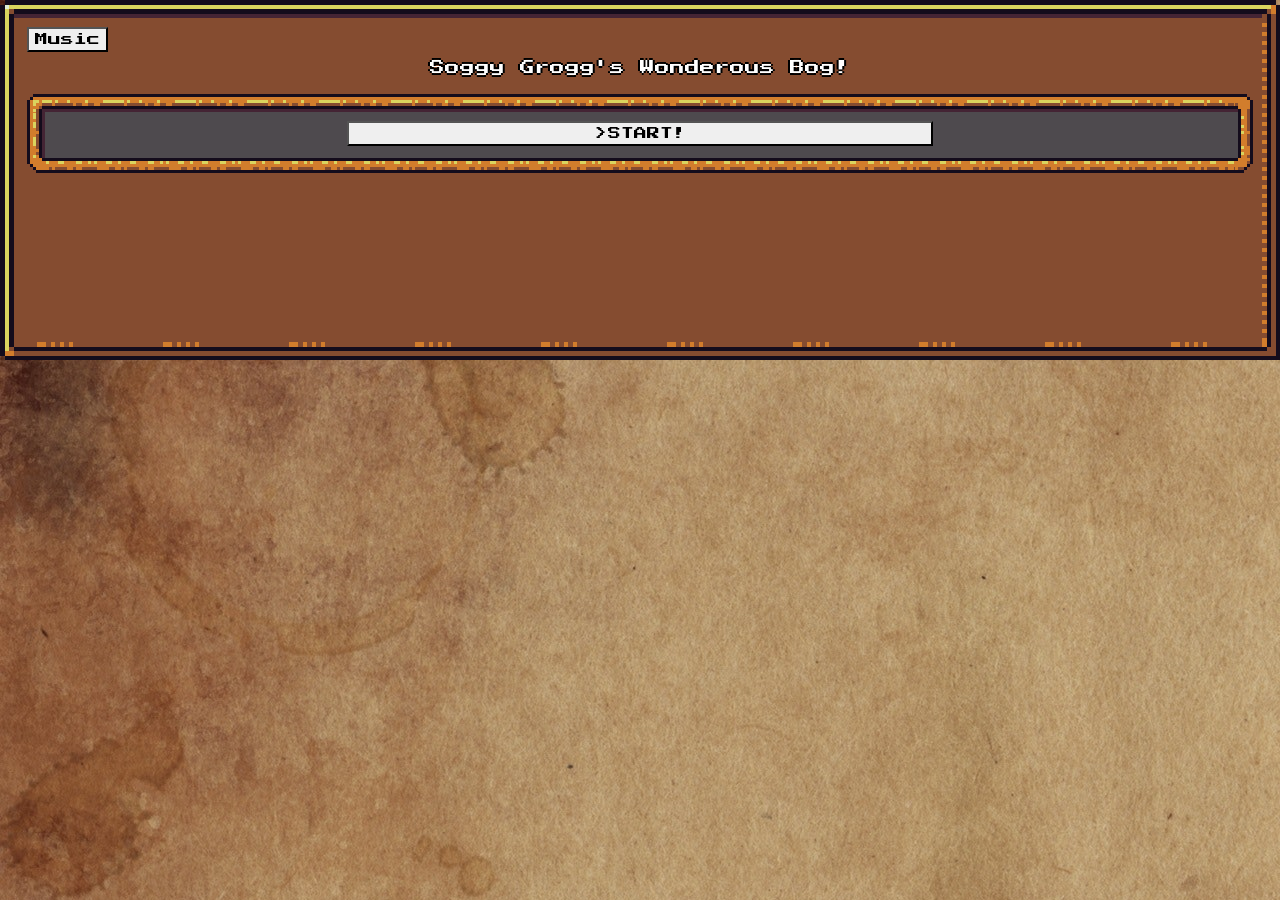
==== commit e06cfa75: "Music Modal and Background" ====
--- a/index.html
+++ b/index.html
@@ -15,37 +15,12 @@
 
 <body>
     <section>
-        <div>
+        <div> 
             <div class="justify-content-center">
                 <div class="rpgui-content">
                     <div id="paper" class="rpgui-container framed-golden block">
-
-                        <div id="ambiance">
-                            <button type="button"  data-bs-toggle="modal" data-bs-target="#exampleModal">
-                                Ambiance Music
-                              </button>
-                              
-                              <!-- Modal -->
-                              <div class="modal fade" id="exampleModal" tabindex="-1" aria-labelledby="exampleModalLabel" aria-hidden="true">
-                                <div class="modal-dialog">
-                                  <div class="rpgui-container framed" class="modal-content">
-                                    <div class="modal-header">
-                                      <h1 class="modal-title fs-5" id="exampleModalLabel">Spotify Music</h1>
-                                      <button type="button" class="btn-close" data-bs-dismiss="modal" aria-label="Close"></button>
-                                    </div>
-                                    <div class="modal-body">
-                                      <p>Have a Spotify Account? Log in to add some ambiance</p>
-                                      <iframe src="https://open.spotify.com/embed/playlist/7K4xucrmZ8u0CycQUHTsDD" width="250" height="80" frameBorder="0" allowtransparency="true" allow="encrypted-media"></iframe>
-                                    </div>
-                                    <div class="modal-footer">
-                                      <button type="button" class="btn btn-secondary" data-bs-dismiss="modal">Close</button>
-                                    </div>
-                                  </div>
-                                </div>
-                              </div>
-                        </div>
-            
-                     ><h1>Soggy Grogg's Wonderous Bog!</h1>
+                      <button id="music">Music</button>
+                     <h1>Soggy Grogg's Wonderous Bog!</h1>
                         <div class="rpgui-container framed" id="startGame">
                         
                             <button id="startButton"></button>
@@ -57,6 +32,11 @@
                             </div>
                             <div id="health-modal" class="framed rpgui-container"></div>
                             <div id="monster-modal" class="framed rpgui-container"></div>
+                            <div id="spotify-modal" class="framed rpgui-container">
+                              <p>Have a Spotify account? Log into to add some ambiance &#127925;</p>
+                              <iframe src="https://open.spotify.com/embed/playlist/7K4xucrmZ8u0CycQUHTsDD" width="100%" height="80" frameBorder="0" allowtransparency="true" allow="encrypted-media"></iframe>
+                              <button id="closeBtn-spotify">Close</button>
+                            </div>  
                             
                         </div>
                         <span id="healthmodal-sect" class="rpgui-container framed">
--- a/assets/css/style.css
+++ b/assets/css/style.css
@@ -1,15 +1,7 @@
-/*paper effect*/
-/* .paper {
-  width: fit-content;
-  height: fit-content;
-} */
-
 body {
-    /* background-image: url("./assets/Images/parchment.jpg");
-    background-size: cover;
-    background-repeat: no-repeat;
-     */
-}
+  background-image: url("/assets/Images/pexels-pixabay-235985.jpg");
+}
+
 
 
 /*dialogue section*/
@@ -94,7 +86,7 @@
     display: flex;
     justify-content: center;
     height: 80vh; 
-    background-color: rgb(133,76,48);
+    /* background-color: rgb(133,76,48); */
 
   }
   
@@ -165,7 +157,7 @@
   cursor: pointer;
 }
 
-#name-modal, #health-modal, #monster-modal{
+#name-modal, #health-modal, #monster-modal, #spotify-modal{
   display: none;
   position: fixed;
   z-index: 1; 
@@ -175,15 +167,6 @@
   max-width: 500px;
   max-height: fit-content;
 }
-#exampleModal{
-  position: relative;
-  z-index: 1500; 
-  left: 10;
-  top: 10;
-  padding-top: 20px;
-  max-width: 500px;
-  max-height: fit-content;
-}
 
 #health-modal {
   color: white;
@@ -273,5 +256,6 @@
   display: flex;
   align-items: center;
   justify-content: center;
-	background: black;
-}+	/* background: black; */
+}
+
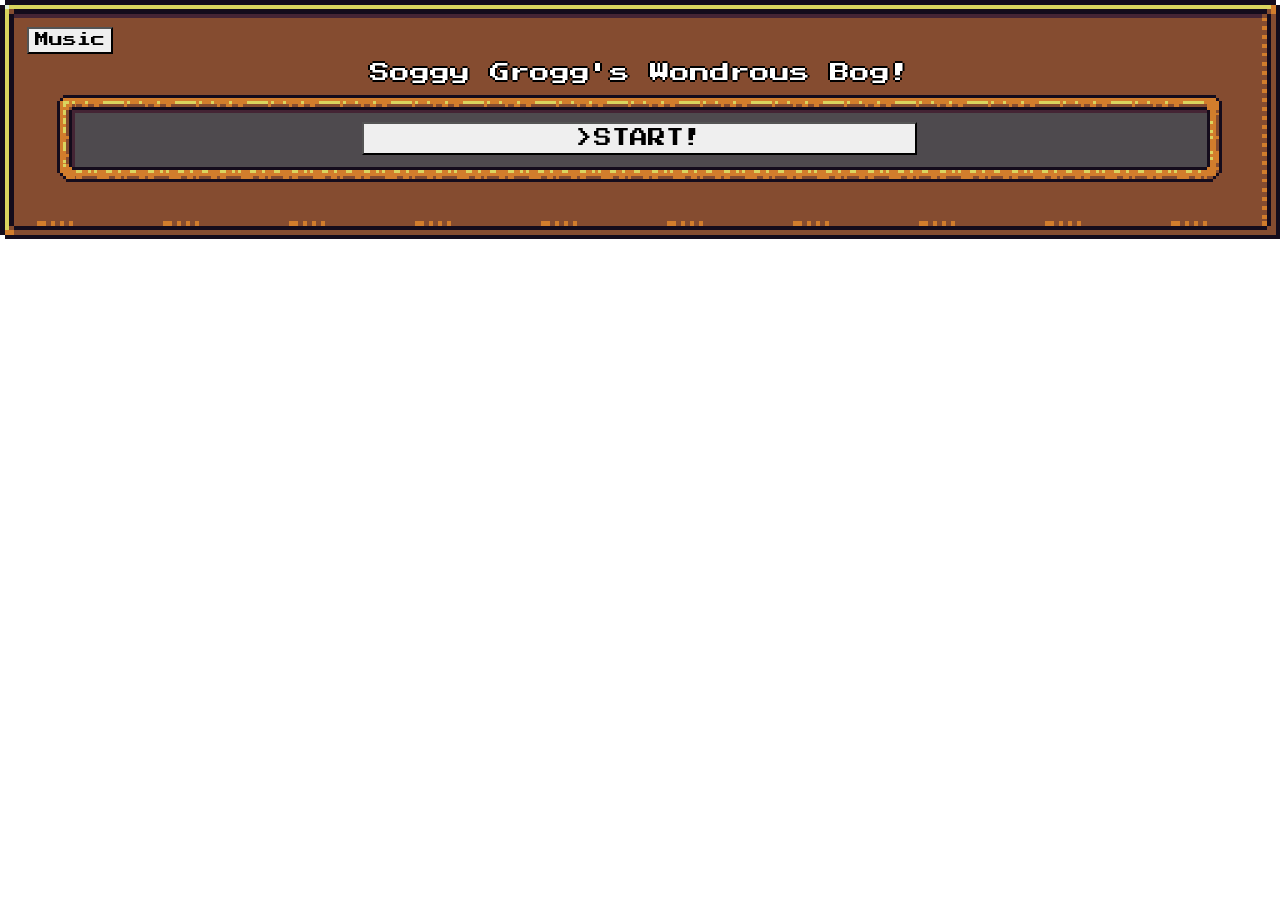
==== commit 8d11b9a7: "bug fixes" ====
--- a/index.html
+++ b/index.html
@@ -13,14 +13,14 @@
 
 </head>
 
-<body>
+<body id="body">
     <section>
         <div> 
             <div class="justify-content-center">
                 <div class="rpgui-content">
                     <div id="paper" class="rpgui-container framed-golden block">
                       <button id="music">Music</button>
-                     <h1>Soggy Grogg's Wonderous Bog!</h1>
+                     <h1>Soggy Grogg's Wondrous Bog!</h1>
                         <div class="rpgui-container framed" id="startGame">
                         
                             <button id="startButton"></button>
--- a/assets/css/style.css
+++ b/assets/css/style.css
@@ -93,11 +93,10 @@
 .rpgui-container {
     width: 100%;
     justify-content: center;
-    position: relative;
 }
 
 .framed-golden {
-  height: 40%;
+  height: 50%;
 }
 
 #startButton {
@@ -111,25 +110,21 @@
   
 }
 
+#paper h1 {
+  font-size: 20px;
+}
+
 #startGame{
   display: flex;
   flex-flow: row wrap;
-  position: relative;
   max-height: min-content;
   justify-content: center;
-  width: 100%;
-  /* top: 20%; */
-}
-
-/* #paper h1 {
-  margin-top: 200px;
-  font-size: 25px;
-}
-
-#paper {
-  height: -webkit-fill-available;
-} */
-
+  width: 95%;
+}
+
+.nameBox {
+  margin-bottom: 10px;
+}
 
 #initial-select, #healthmodal-sect, #monstermodal-sect {
   display: flex;
@@ -144,6 +139,7 @@
 
 #healthmodal-sect, #monstermodal-sect {
   display: none;
+  z-index: 0;
   flex-flow: row wrap;
   justify-self: center;
   max-width: fit-content;
@@ -168,23 +164,41 @@
   max-height: fit-content;
 }
 
+#monster-modal{
+  overflow-y: auto;
+  max-height: 300px;
+}
+
 #health-modal {
   color: white;
   padding-left: 10px;
 }
 
-#closeBtn-name, #closeBtn-health {
-  color: #aaa;
+#closeBtn-name, #closeBtn-spotify, .closeBtn {
+  color: #000000;
   max-width: fit-content;
   font-size: 12px;
   font-weight: bold;
 }
 
+.closeBtn {
+  position: sticky;
+  top: 0;
+}
+
 #closeBt-name:hover,
-#closeBtn-name:focus {
-  color: black;
+#closeBtn-name:focus,
+#closeBtn-spotify:hover,
+#closeBtn-spotify:hover, 
+.closeBtn:hover,
+.closeBtn:focus {
+  color: rgb(170, 163, 163);
   text-decoration: none;
   cursor: pointer;
+}
+
+#music:hover, #music:focus{
+  color: #aaa;
 }
 
 #dialogue {
@@ -229,24 +243,24 @@
     padding: 30px;
   }
 
-  #deathscreen h1 {
+  #deathscreen h1, #winscreen h1 {
     font-size: 25px;
   }
 
-  #deathmsg {
+  #winscreen {
+    display: flex;
+    flex-flow: column wrap;
+    align-items: center;
+  }
+
+  #deathmsg, #winmsg {
     display: flex;
     max-width: fit-content;
     font-size: 15px;
   }
 
-
- 
-
-
-
   #deathbg{
     display: flex;
-    margin-top: 20%;
   }
 
 
@@ -259,3 +273,321 @@
 	/* background: black; */
 }
 
+/* media queries */
+/* large displays */
+@media screen and (min-width: 1900px) {
+ .framed-golden {
+    height: fit-content;
+ }
+
+  #paper h1 {
+    font-size: 25px;
+    margin-bottom: 30px;
+  }
+
+  #startGame{
+    position: relative;
+    left: 40px;
+    margin-bottom: 50px;
+  }
+
+  #startButton {
+    font-size: 22px;
+  }
+
+  #music, .dialogueBtn, #closeBtn-name, .closeBtn, #closeBtn-spotify {
+    font-size: 16px;
+  }
+
+  #healthmodal-sect, #monstermodal-sect, .combatBox {
+    font-size: 20px;
+  }
+
+  #monstermodal-sect {
+    left: 78%;
+  }
+
+  #name-modal,
+  #health-modal,
+  #monster-modal,
+  #spotify-modal,
+  #initial-select,
+  .nameBox,
+  #dialogue,
+  #winmsg, 
+  .statFinal {
+    font-size: 18px;
+  }
+
+  #spotify-modal, #name-modal {
+    padding: 30px;
+    min-width: fit-content;
+  }
+
+  .buttonContainer {
+    position: relative;
+    right: 30px;
+  }
+
+  .combatBox {
+    position: relative;
+    left: 80px;
+  }
+
+  .combatBox p {
+    color: lightgrey;
+  }
+
+}
+
+/* med displays */
+@media screen and (max-width: 1500px) {
+  .framed-golden {
+    height: fit-content;
+ }
+
+  #paper h1 {
+    font-size: 20px;
+    margin-bottom: 10px;
+  }
+
+  #startGame{
+    position: relative;
+    left: 30px;
+    margin-bottom: 30px;
+  }
+
+  #startButton {
+    font-size: 18px;
+  }
+
+  #music, .dialogueBtn, #closeBtn-name, .closeBtn, #closeBtn-spotify {
+    font-size: 14px;
+  }
+
+  #healthmodal-sect, #monstermodal-sect, .combatBox {
+    font-size: 16px;
+  }
+
+  #monstermodal-sect {
+    left: 73%;
+  }
+
+  #name-modal,
+  #health-modal,
+  #monster-modal,
+  #spotify-modal,
+  #initial-select,
+  .nameBox,
+  #dialogue,
+  #winmsg, 
+  .statFinal {
+    font-size: 15px;
+  }
+
+  #health-modal {
+    padding-bottom: 40px;
+    min-width: fit-content;
+  }
+
+ #health-modal button {
+    position: relative;
+    top: 10px;
+  }
+
+  #spotify-modal, #name-modal {
+    padding: 30px;
+    min-width: fit-content;
+  }
+
+  .healthbar-style {
+    margin: 30px;
+  }
+
+  .buttonContainer {
+    position: relative;
+    right: 30px;
+  }
+
+  .combatBox {
+    position: relative;
+    left: 50px;
+  }
+
+  #winscreen h1 {
+    font-size: 20px;
+  }
+}
+
+/* tablets */
+@media screen and (max-width: 1100px) {
+  .framed-golden {
+    height: fit-content;
+ }
+
+  #paper h1 {
+    font-size: 18px;
+    margin: 20px;
+  }
+
+  #startGame{
+    position: relative;
+    left: 15px;
+    margin-bottom: 20px;
+  }
+
+  #startButton {
+    font-size: 16px;
+  }
+
+  #music, .dialogueBtn, #closeBtn-name, .closeBtn, #closeBtn-spotify {
+    font-size: 12px;
+  }
+
+  #healthmodal-sect, #monstermodal-sect, .combatBox {
+    font-size: 14px;
+  }
+
+  #monstermodal-sect {
+    left: 58%;
+  }
+
+  #name-modal,
+  #health-modal,
+  #monster-modal,
+  #spotify-modal,
+  #initial-select,
+  .nameBox,
+  #dialogue,
+  #winmsg, 
+  .statFinal {
+    font-size: 13px;
+  }
+
+  #health-modal {
+    padding-bottom: 30px;
+    min-width: fit-content;
+  }
+
+ #health-modal button {
+    position: relative;
+    top: 5px;
+  }
+
+  #spotify-modal, #name-modal {
+    padding: 20px;
+    max-width: 600px;
+  }
+
+  .healthbar-style {
+    margin: 30px;
+  }
+
+  .combatBox {
+    position: relative;
+    left: 30px;
+  }
+
+  .atkBox,
+  .runBox {
+    font-size: 12px;
+  }
+  
+  .atkBox {
+    padding-left: 0;
+    margin-left: 10px;
+  }
+
+  #winscreen h1 {
+    font-size: 18px;
+  }
+}
+
+/* smartphones */
+@media screen and (max-width: 450px) {
+  .framed-golden {
+    min-height: 65%;
+ }
+
+  #paper h1 {
+    font-size: 16px;
+    margin: 15px;
+  }
+
+  #startGame{
+    position: relative;
+    left: 10px;
+    margin-bottom: 20px;
+    margin-top: 20px;
+  }
+
+  #startButton {
+    font-size: 14px;
+  }
+
+  #music, .dialogueBtn, #closeBtn-name, .closeBtn, #closeBtn-spotify {
+    font-size: 10px;
+  }
+
+  #healthmodal-sect, #monstermodal-sect, .combatBox {
+    font-size: 12px;
+  }
+
+  #monstermodal-sect {
+    top: 80px;
+    left: 0px;
+  }
+
+  #name-modal,
+  #health-modal,
+  #monster-modal,
+  #spotify-modal,
+  #initial-select,
+  .nameBox,
+  #dialogue,
+  #winmsg, 
+  .statFinal {
+    font-size: 11px;
+  }
+
+  #health-modal {
+    padding-bottom: 20px;
+    min-width: fit-content;
+  }
+
+ #health-modal button {
+    position: relative;
+    top: 3px;
+  }
+
+  #spotify-modal, #name-modal {
+    padding: 20px;
+    max-width: 300px;
+  }
+
+  .healthbar-style {
+    margin: 20px;
+  }
+
+  .combatBox {
+    position: relative;
+    left: 30px;
+  }
+
+  .atkBox,
+  .runBox {
+    font-size: 10px;
+    position: relative;
+    left: 40px;
+  }
+  
+  .atkBox {
+    padding-left: 5px;
+    margin-left: 10px;
+  }
+
+  #winscreen h1 {
+    font-size: 16px;
+  }
+
+}
